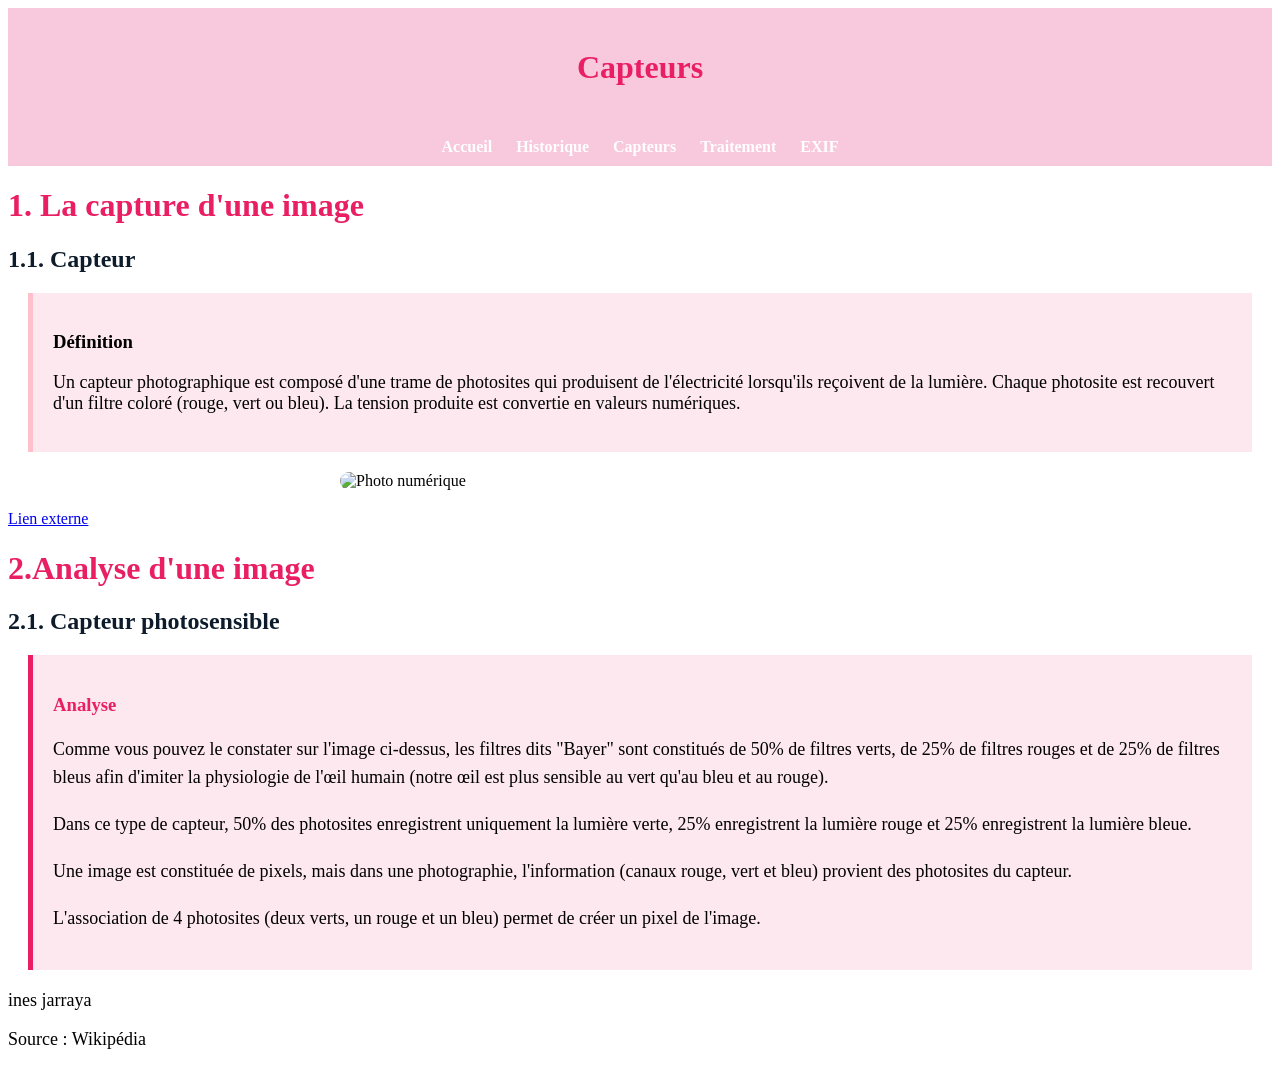
==== capteurs.html @ b69af1cc "Add files via upload" ====
<!DOCTYPE html>
<html>
<head>
    <title>capteurs</title>
    <link rel="stylesheet" href="style.css">
</head>
<body>

<header>
    <h1>Capteurs</h1>
</header>

<nav>
    <a href="index.html">Accueil</a>
    <a href="historique.html">Historique</a>
    <a href="capteurs.html">Capteurs</a>
    <a href="traitement.html">Traitement</a>
    <a href="Métadonnées EXIF.html">EXIF</a>
</nav>

<p><h1>1. La capture d'une image</h1>
<h2>1.1. Capteur</h2>

<div class="definition">
    <h3>Définition </h3>
    <p>
        Un capteur photographique est composé d'une trame de photosites qui produisent de l'électricité lorsqu'ils reçoivent de la lumière.
        Chaque photosite est recouvert d'un filtre coloré (rouge, vert ou bleu).
        La tension produite est convertie en valeurs numériques.
    </p>
</div>


<img src="images/photo8.jpg" alt="Photo numérique">

<a href="https://fr.wikipedia.org/wiki/Photographie_numérique">Lien externe</a>

<a href="capteurs.html">
    
</a>

   
</footer>

</body>
</html>
<h1>2.Analyse d'une image</h1>
<h2>2.1. Capteur photosensible</h2>

<div class="analyse">
    <h3>Analyse</h3>
    <p>
        Comme vous pouvez le constater sur l'image ci-dessus, les filtres dits "Bayer" sont constitués de 50% de filtres verts, de 25% de filtres rouges et de 25% de filtres bleus afin d'imiter la physiologie de l'œil humain (notre œil est plus sensible au vert qu'au bleu et au rouge).
    </p>

    <p>
        Dans ce type de capteur, 50% des photosites enregistrent uniquement la lumière verte, 25% enregistrent la lumière rouge et 25% enregistrent la lumière bleue.
    </p>

    <p>
        Une image est constituée de pixels, mais dans une photographie, l'information (canaux rouge, vert et bleu) provient des photosites du capteur.
    </p>

    <p>
        L'association de 4 photosites (deux verts, un rouge et un bleu) permet de créer un pixel de l'image.
    </p>
</div>
<p>ines jarraya</p>


<p>Source : Wikipédia</p>
---- style.css ----
<link rel="stylesheet" href="style.css">
body {
    font-family: "cambria";      
    background-color:#ffe4ec
    color: #ffc0cb;              
}
p {
    font-size: 18px;
}


header {
    background-color:#f8c8dc ;    
    color: rose poudree;
    text-align: center;
    padding: 20px;
    display: block;
}

nav {
    background-color:#f8c8dc;    
    padding: 10px;
    text-align: center;
}

nav a {
    color: white;
    margin: 10px;
    text-decoration: none;
    font-weight: bold;
}

nav a:hover {
    color: #0d1b2a;               
}

h1 {
    color: #e91e63;               
}

h2 {
    color: #0d1b2a;              
}

img {
    width: 250px;
    border-radius: 15px;
}

table, th, td {
    border: 1px solid #ffc0cb;
    border-collapse: collapse;
}

th {
    background-color:#ffc0cb;
    color: white;
}

footer {
    background-color:#ffc0cb;
    color: white;
    text-align: center;
    padding: 10px;
}
img {
    width: 400px;      
    display: block;   
    margin: 20px auto; 
}
.definition {
    background-color: #d9dce6;
    padding: 20px;
    border-left: 5px solid pink;
    margin: 20px; 
}

.definition h3 {
    color: rose;
}


.image-centre {
    display: block;
    margin: 20px auto;
    width: 400px;
}
img {
    width: 600px;     
    display: block;   
    margin: 20px auto; 
}.definition {
    background-color: rgba(233, 30, 99, 0.1);
}
.Analyse {
    background-color: #d9dce6;
    padding: 20px;
    border-left: 5px solid pink;
    margin: 20px; 
}

.Analyse h3 {
    color: rose;
}

.analyse {
    background-color: rgba(233, 30, 99, 0.1);
    padding: 20px;
    border-left: 5px solid #e91e63;
    margin: 20px;
}


.analyse h3 {
    color: #e91e63;
}

.analyse p {
    line-height: 1.6;

.image-centre {
    display: block;
    margin: 20px;
    width: 600px;
}
.image-centre {
    display: block;
    margin: 20px;
    width: 400px;
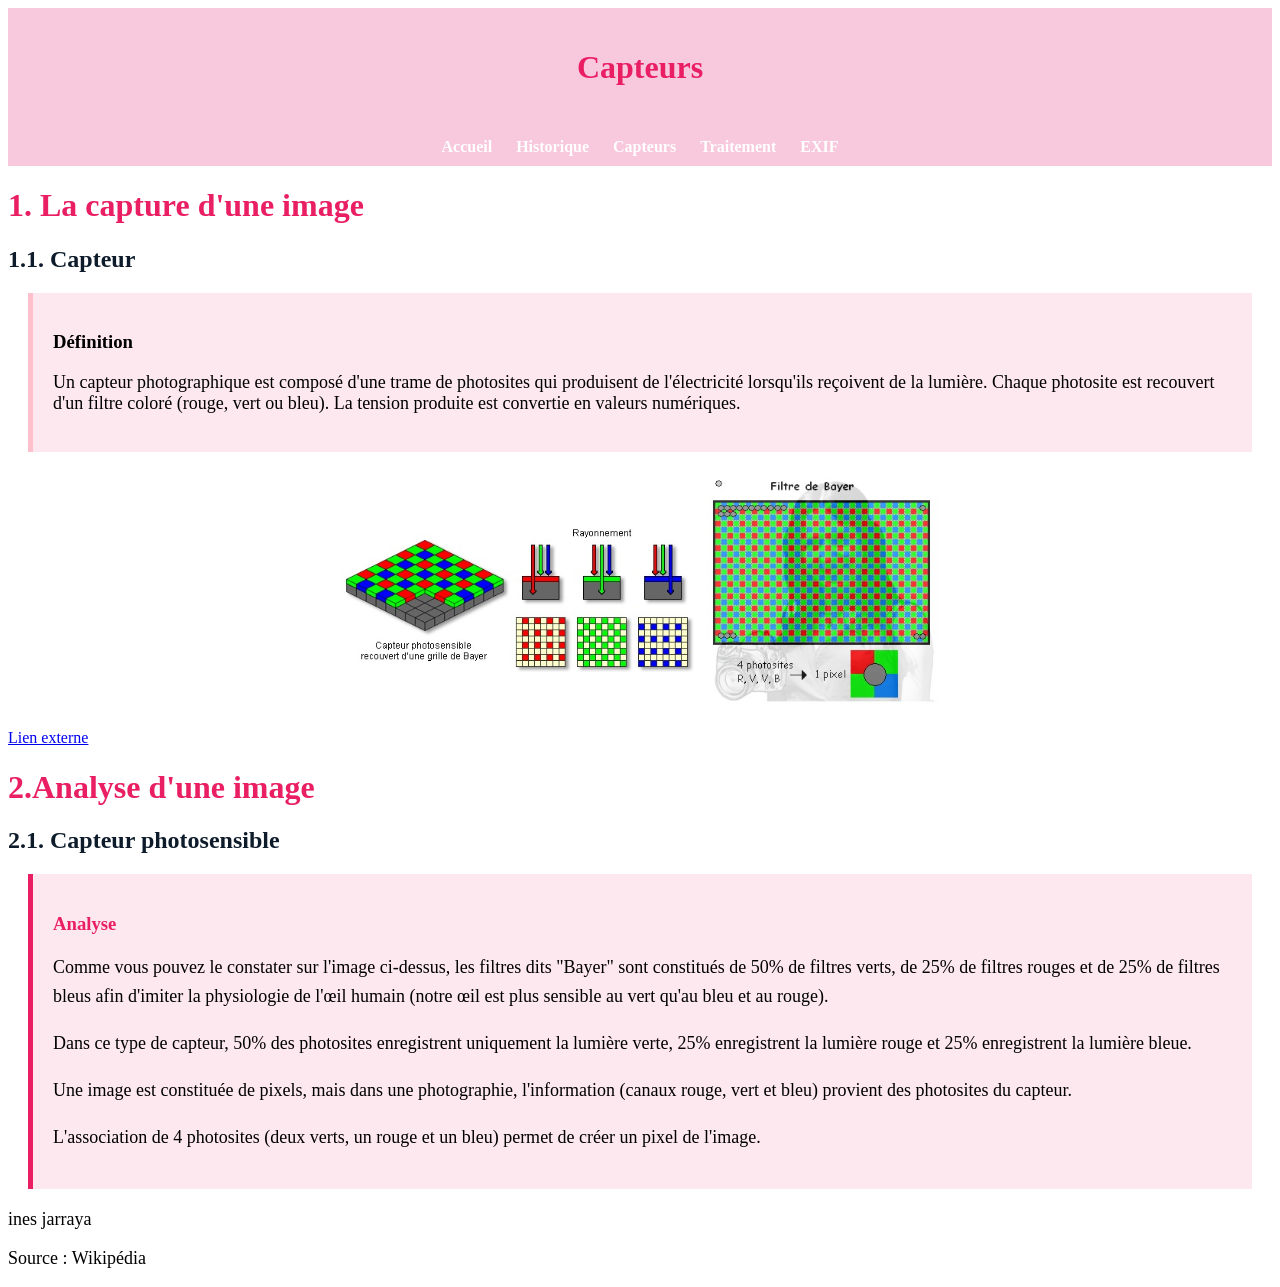
==== commit b3a78a9b: "Ines Jarraya" ====
--- a/capteurs.html
+++ b/capteurs.html
@@ -1,71 +1,71 @@
-<!DOCTYPE html>
-<html>
-<head>
-    <title>capteurs</title>
-    <link rel="stylesheet" href="style.css">
-</head>
-<body>
-
-<header>
-    <h1>Capteurs</h1>
-</header>
-
-<nav>
-    <a href="index.html">Accueil</a>
-    <a href="historique.html">Historique</a>
-    <a href="capteurs.html">Capteurs</a>
-    <a href="traitement.html">Traitement</a>
-    <a href="Métadonnées EXIF.html">EXIF</a>
-</nav>
-
-<p><h1>1. La capture d'une image</h1>
-<h2>1.1. Capteur</h2>
-
-<div class="definition">
-    <h3>Définition </h3>
-    <p>
-        Un capteur photographique est composé d'une trame de photosites qui produisent de l'électricité lorsqu'ils reçoivent de la lumière.
-        Chaque photosite est recouvert d'un filtre coloré (rouge, vert ou bleu).
-        La tension produite est convertie en valeurs numériques.
-    </p>
-</div>
-
-
-<img src="images/photo8.jpg" alt="Photo numérique">
-
-<a href="https://fr.wikipedia.org/wiki/Photographie_numérique">Lien externe</a>
-
-<a href="capteurs.html">
-    
-</a>
-
-   
-</footer>
-
-</body>
-</html>
-<h1>2.Analyse d'une image</h1>
-<h2>2.1. Capteur photosensible</h2>
-
-<div class="analyse">
-    <h3>Analyse</h3>
-    <p>
-        Comme vous pouvez le constater sur l'image ci-dessus, les filtres dits "Bayer" sont constitués de 50% de filtres verts, de 25% de filtres rouges et de 25% de filtres bleus afin d'imiter la physiologie de l'œil humain (notre œil est plus sensible au vert qu'au bleu et au rouge).
-    </p>
-
-    <p>
-        Dans ce type de capteur, 50% des photosites enregistrent uniquement la lumière verte, 25% enregistrent la lumière rouge et 25% enregistrent la lumière bleue.
-    </p>
-
-    <p>
-        Une image est constituée de pixels, mais dans une photographie, l'information (canaux rouge, vert et bleu) provient des photosites du capteur.
-    </p>
-
-    <p>
-        L'association de 4 photosites (deux verts, un rouge et un bleu) permet de créer un pixel de l'image.
-    </p>
-</div>
-<p>ines jarraya</p>
-
-
-<p>Source : Wikipédia</p>
+<!DOCTYPE html>
+<html>
+<head>
+    <title>capteurs</title>
+    <link rel="stylesheet" href="style.css">
+</head>
+<body>
+
+<header>
+    <h1>Capteurs</h1>
+</header>
+
+<nav>
+    <a href="index.html">Accueil</a>
+    <a href="historique.html">Historique</a>
+    <a href="capteurs.html">Capteurs</a>
+    <a href="traitement.html">Traitement</a>
+    <a href="Métadonnées EXIF.html">EXIF</a>
+</nav>
+
+<p><h1>1. La capture d'une image</h1>
+<h2>1.1. Capteur</h2>
+
+<div class="definition">
+    <h3>Définition </h3>
+    <p>
+        Un capteur photographique est composé d'une trame de photosites qui produisent de l'électricité lorsqu'ils reçoivent de la lumière.
+        Chaque photosite est recouvert d'un filtre coloré (rouge, vert ou bleu).
+        La tension produite est convertie en valeurs numériques.
+    </p>
+</div>
+
+
+<img src="images/photo8.jpg" alt="Photo numérique">
+
+<a href="https://fr.wikipedia.org/wiki/Photographie_numérique">Lien externe</a>
+
+<a href="capteurs.html">
+    
+</a>
+
+   
+</footer>
+
+</body>
+</html>
+<h1>2.Analyse d'une image</h1>
+<h2>2.1. Capteur photosensible</h2>
+
+<div class="analyse">
+    <h3>Analyse</h3>
+    <p>
+        Comme vous pouvez le constater sur l'image ci-dessus, les filtres dits "Bayer" sont constitués de 50% de filtres verts, de 25% de filtres rouges et de 25% de filtres bleus afin d'imiter la physiologie de l'œil humain (notre œil est plus sensible au vert qu'au bleu et au rouge).
+    </p>
+
+    <p>
+        Dans ce type de capteur, 50% des photosites enregistrent uniquement la lumière verte, 25% enregistrent la lumière rouge et 25% enregistrent la lumière bleue.
+    </p>
+
+    <p>
+        Une image est constituée de pixels, mais dans une photographie, l'information (canaux rouge, vert et bleu) provient des photosites du capteur.
+    </p>
+
+    <p>
+        L'association de 4 photosites (deux verts, un rouge et un bleu) permet de créer un pixel de l'image.
+    </p>
+</div>
+<p>ines jarraya</p>
+
+
+<p>Source : Wikipédia</p>
--- a/style.css
+++ b/style.css
@@ -1,130 +1,130 @@
-<link rel="stylesheet" href="style.css">
-body {
-    font-family: "cambria";      
-    background-color:#ffe4ec
-    color: #ffc0cb;              
-}
-p {
-    font-size: 18px;
-}
-
-
-header {
-    background-color:#f8c8dc ;    
-    color: rose poudree;
-    text-align: center;
-    padding: 20px;
-    display: block;
-}
-
-nav {
-    background-color:#f8c8dc;    
-    padding: 10px;
-    text-align: center;
-}
-
-nav a {
-    color: white;
-    margin: 10px;
-    text-decoration: none;
-    font-weight: bold;
-}
-
-nav a:hover {
-    color: #0d1b2a;               
-}
-
-h1 {
-    color: #e91e63;               
-}
-
-h2 {
-    color: #0d1b2a;              
-}
-
-img {
-    width: 250px;
-    border-radius: 15px;
-}
-
-table, th, td {
-    border: 1px solid #ffc0cb;
-    border-collapse: collapse;
-}
-
-th {
-    background-color:#ffc0cb;
-    color: white;
-}
-
-footer {
-    background-color:#ffc0cb;
-    color: white;
-    text-align: center;
-    padding: 10px;
-}
-img {
-    width: 400px;      
-    display: block;   
-    margin: 20px auto; 
-}
-.definition {
-    background-color: #d9dce6;
-    padding: 20px;
-    border-left: 5px solid pink;
-    margin: 20px; 
-}
-
-.definition h3 {
-    color: rose;
-}
-
-
-.image-centre {
-    display: block;
-    margin: 20px auto;
-    width: 400px;
-}
-img {
-    width: 600px;     
-    display: block;   
-    margin: 20px auto; 
-}.definition {
-    background-color: rgba(233, 30, 99, 0.1);
-}
-.Analyse {
-    background-color: #d9dce6;
-    padding: 20px;
-    border-left: 5px solid pink;
-    margin: 20px; 
-}
-
-.Analyse h3 {
-    color: rose;
-}
-
-.analyse {
-    background-color: rgba(233, 30, 99, 0.1);
-    padding: 20px;
-    border-left: 5px solid #e91e63;
-    margin: 20px;
-}
-
-
-.analyse h3 {
-    color: #e91e63;
-}
-
-.analyse p {
-    line-height: 1.6;
-
-.image-centre {
-    display: block;
-    margin: 20px;
-    width: 600px;
-}
-.image-centre {
-    display: block;
-    margin: 20px;
-    width: 400px;
-
+<link rel="stylesheet" href="style.css">
+body {
+    font-family: "cambria";      
+    background-color:#ffe4ec
+    color: #ffc0cb;              
+}
+p {
+    font-size: 18px;
+}
+
+
+header {
+    background-color:#f8c8dc ;    
+    color: rose poudree;
+    text-align: center;
+    padding: 20px;
+    display: block;
+}
+
+nav {
+    background-color:#f8c8dc;    
+    padding: 10px;
+    text-align: center;
+}
+
+nav a {
+    color: white;
+    margin: 10px;
+    text-decoration: none;
+    font-weight: bold;
+}
+
+nav a:hover {
+    color: #0d1b2a;               
+}
+
+h1 {
+    color: #e91e63;               
+}
+
+h2 {
+    color: #0d1b2a;              
+}
+
+img {
+    width: 250px;
+    border-radius: 15px;
+}
+
+table, th, td {
+    border: 1px solid #ffc0cb;
+    border-collapse: collapse;
+}
+
+th {
+    background-color:#ffc0cb;
+    color: white;
+}
+
+footer {
+    background-color:#ffc0cb;
+    color: white;
+    text-align: center;
+    padding: 10px;
+}
+img {
+    width: 400px;      
+    display: block;   
+    margin: 20px auto; 
+}
+.definition {
+    background-color: #d9dce6;
+    padding: 20px;
+    border-left: 5px solid pink;
+    margin: 20px; 
+}
+
+.definition h3 {
+    color: rose;
+}
+
+
+.image-centre {
+    display: block;
+    margin: 20px auto;
+    width: 400px;
+}
+img {
+    width: 600px;     
+    display: block;   
+    margin: 20px auto; 
+}.definition {
+    background-color: rgba(233, 30, 99, 0.1);
+}
+.Analyse {
+    background-color: #d9dce6;
+    padding: 20px;
+    border-left: 5px solid pink;
+    margin: 20px; 
+}
+
+.Analyse h3 {
+    color: rose;
+}
+
+.analyse {
+    background-color: rgba(233, 30, 99, 0.1);
+    padding: 20px;
+    border-left: 5px solid #e91e63;
+    margin: 20px;
+}
+
+
+.analyse h3 {
+    color: #e91e63;
+}
+
+.analyse p {
+    line-height: 1.6;
+
+.image-centre {
+    display: block;
+    margin: 20px;
+    width: 600px;
+}
+.image-centre {
+    display: block;
+    margin: 20px;
+    width: 400px;
+
